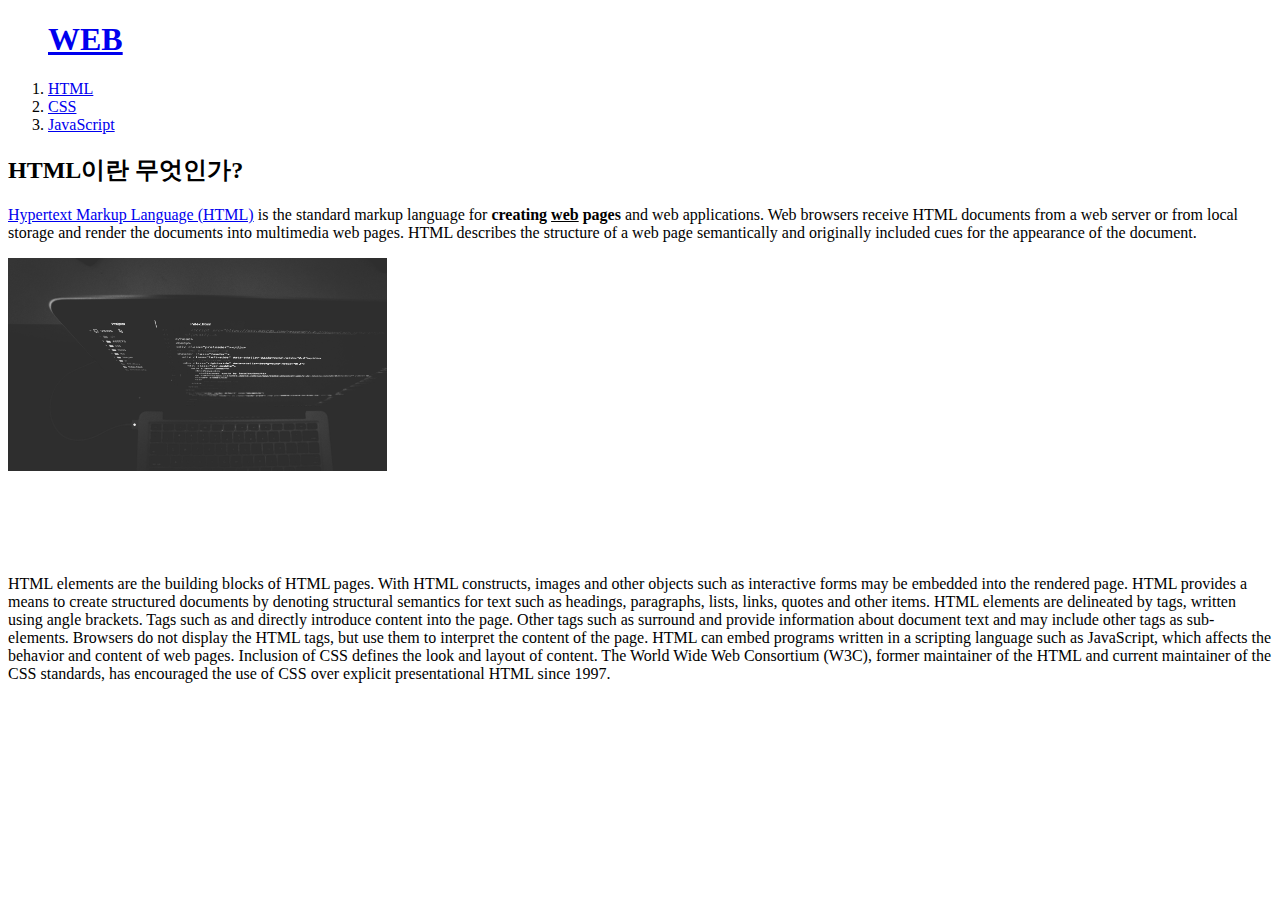
==== 1.html @ 010cc32f "15.웹사이트 완성" ====
<!DOCTYPE html>
<html>
<head>
<title>WEB1-HTML</title>
<meta charset="utf-8">
</head>
<body>
<ol>
    <h1><a href="index.html">WEB</a></h1>
    <li><a href="1.html">HTML</a></li>
    <li><a href="2.html">CSS</a></li>
    <li><a href="3.html">JavaScript</a></li>
</ol>
<h2>HTML이란 무엇인가?</h2>
<p><a href="https://www.w3.org/TR/html52/" target="_blank" title="World Wide Web Consortium">Hypertext Markup Language (HTML)</a> is the standard markup language for <strong>creating <u>web</u> pages</strong> and web applications.
Web browsers receive HTML documents from a web server or from local storage and render the documents into multimedia web pages. 
HTML describes the structure of a web page semantically and originally included cues for the appearance of the document.</p>
<img src="coding.jpg" width="30%">
<p style="margin-top: 100px;">HTML elements are the building blocks of HTML pages. With HTML constructs, images and other objects such as interactive forms may be embedded into the rendered page. 
HTML provides a means to create structured documents by denoting structural semantics for text such as headings, paragraphs, lists, links, quotes and other items. 
HTML elements are delineated by tags, written using angle brackets. Tags such as  and  directly introduce content into the page. Other tags such as  surround and 
provide information about document text and may include other tags as sub-elements. Browsers do not display the HTML tags, but use them to interpret the content of the page.
HTML can embed programs written in a scripting language such as JavaScript, which affects the behavior and content of web pages. Inclusion of CSS defines the look and layout of content. 
The World Wide Web Consortium (W3C), former maintainer of the HTML and current maintainer of the CSS standards, has encouraged the use of CSS over explicit presentational HTML since 1997.</p>
</body>
</html>
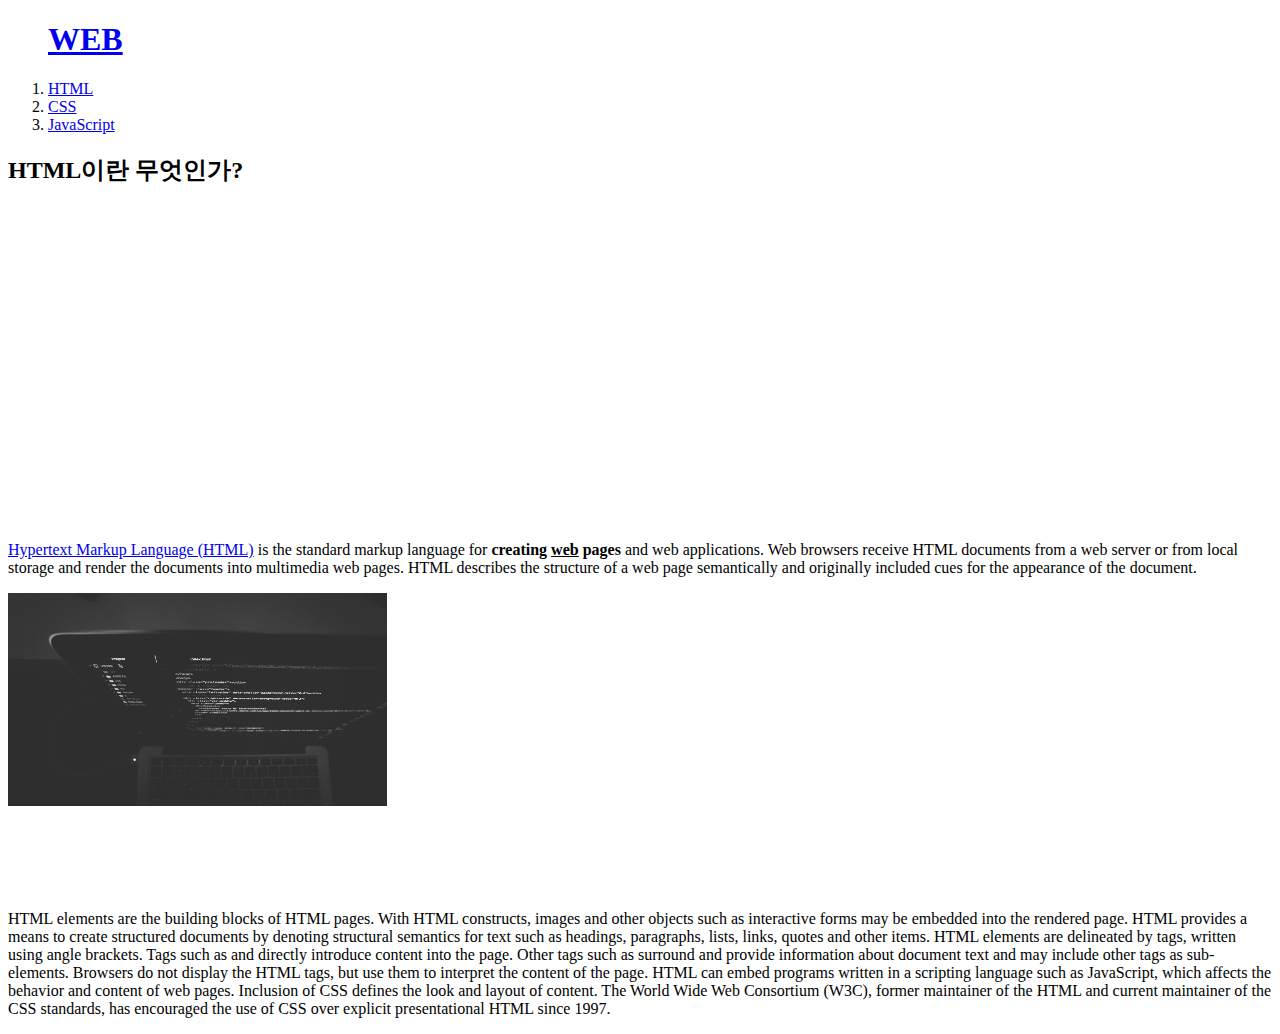
==== commit 3194d184: "댓글 기능 추가" ====
--- a/1.html
+++ b/1.html
@@ -12,6 +12,7 @@
     <li><a href="3.html">JavaScript</a></li>
 </ol>
 <h2>HTML이란 무엇인가?</h2>
+<p><iframe width="560" height="315" src="https://www.youtube.com/embed/7T7r_oSp0SE" frameborder="0" allow="accelerometer; autoplay; clipboard-write; encrypted-media; gyroscope; picture-in-picture" allowfullscreen></iframe></p>
 <p><a href="https://www.w3.org/TR/html52/" target="_blank" title="World Wide Web Consortium">Hypertext Markup Language (HTML)</a> is the standard markup language for <strong>creating <u>web</u> pages</strong> and web applications.
 Web browsers receive HTML documents from a web server or from local storage and render the documents into multimedia web pages. 
 HTML describes the structure of a web page semantically and originally included cues for the appearance of the document.</p>
@@ -22,5 +23,24 @@
 provide information about document text and may include other tags as sub-elements. Browsers do not display the HTML tags, but use them to interpret the content of the page.
 HTML can embed programs written in a scripting language such as JavaScript, which affects the behavior and content of web pages. Inclusion of CSS defines the look and layout of content. 
 The World Wide Web Consortium (W3C), former maintainer of the HTML and current maintainer of the CSS standards, has encouraged the use of CSS over explicit presentational HTML since 1997.</p>
+<p><div id="disqus_thread"></div>
+    <script>
+        /**
+        *  RECOMMENDED CONFIGURATION VARIABLES: EDIT AND UNCOMMENT THE SECTION BELOW TO INSERT DYNAMIC VALUES FROM YOUR PLATFORM OR CMS.
+        *  LEARN WHY DEFINING THESE VARIABLES IS IMPORTANT: https://disqus.com/admin/universalcode/#configuration-variables    */
+        /*
+        var disqus_config = function () {
+        this.page.url = PAGE_URL;  // Replace PAGE_URL with your page's canonical URL variable
+        this.page.identifier = PAGE_IDENTIFIER; // Replace PAGE_IDENTIFIER with your page's unique identifier variable
+        };
+        */
+        (function() { // DON'T EDIT BELOW THIS LINE
+        var d = document, s = d.createElement('script');
+        s.src = 'https://html-test-6.disqus.com/embed.js';
+        s.setAttribute('data-timestamp', +new Date());
+        (d.head || d.body).appendChild(s);
+        })();
+    </script>
+    <noscript>Please enable JavaScript to view the <a href="https://disqus.com/?ref_noscript">comments powered by Disqus.</a></noscript></p>
 </body>
 </html>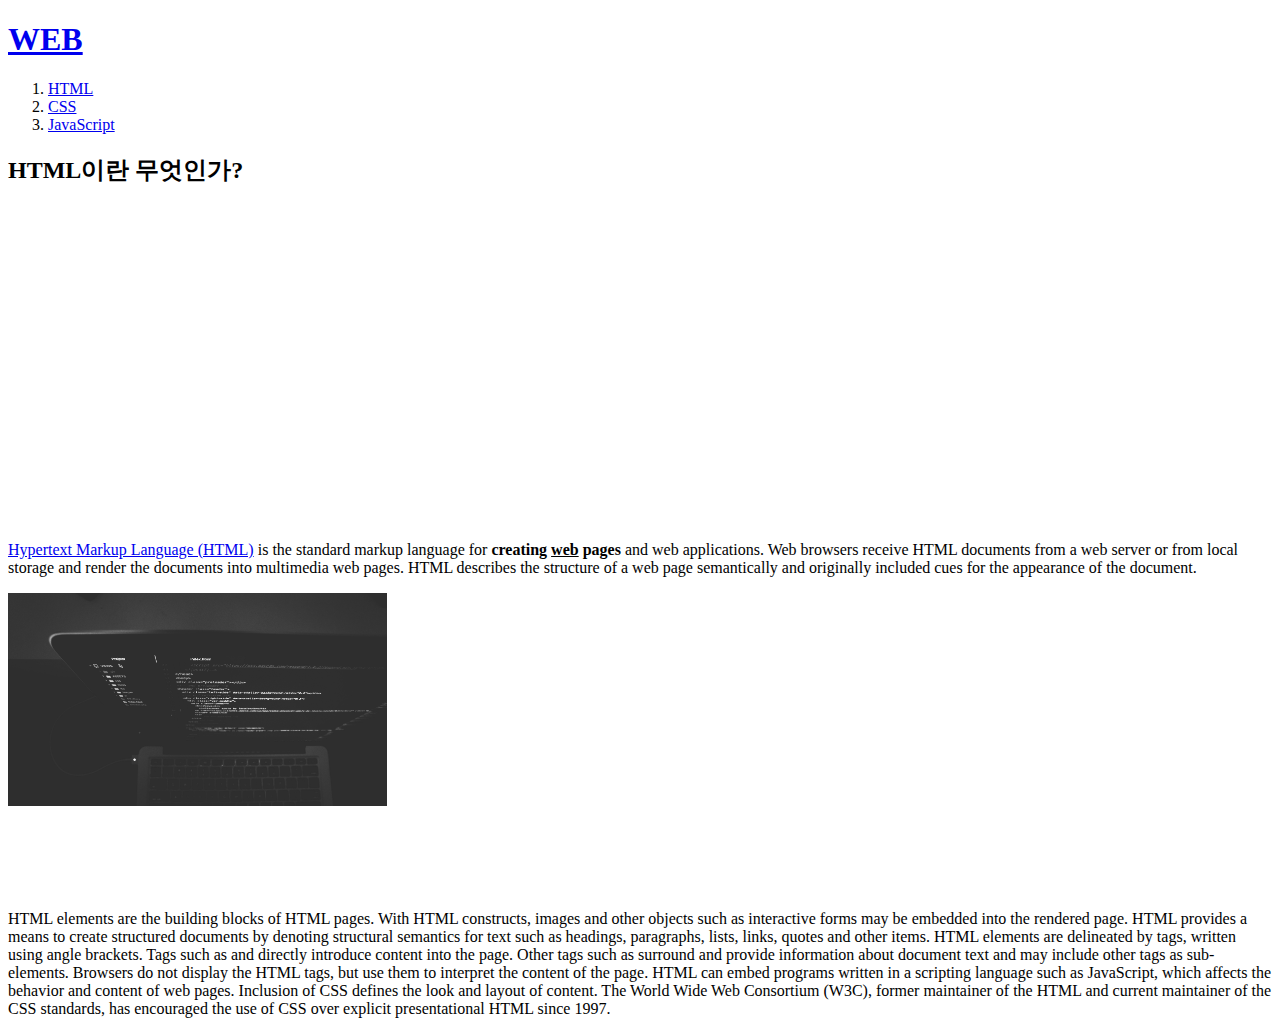
==== commit e350fcd7: "grid 공부10" ====
--- a/1.html
+++ b/1.html
@@ -3,14 +3,23 @@
 <head>
 <title>WEB1-HTML</title>
 <meta charset="utf-8">
+<!-- Global site tag (gtag.js) - Google Analytics -->
+<script async src="https://www.googletagmanager.com/gtag/js?id=G-YNGWRYLN6M"></script>
+<script>
+  window.dataLayer = window.dataLayer || [];
+  function gtag(){dataLayer.push(arguments);}
+  gtag('js', new Date());
+
+  gtag('config', 'G-YNGWRYLN6M');
+</script>
 </head>
 <body>
-<ol>
     <h1><a href="index.html">WEB</a></h1>
-    <li><a href="1.html">HTML</a></li>
-    <li><a href="2.html">CSS</a></li>
-    <li><a href="3.html">JavaScript</a></li>
-</ol>
+    <ol>
+        <li><a href="1.html">HTML</a></li>
+        <li><a href="2.html">CSS</a></li>
+        <li><a href="3.html">JavaScript</a></li>
+    </ol>
 <h2>HTML이란 무엇인가?</h2>
 <p><iframe width="560" height="315" src="https://www.youtube.com/embed/7T7r_oSp0SE" frameborder="0" allow="accelerometer; autoplay; clipboard-write; encrypted-media; gyroscope; picture-in-picture" allowfullscreen></iframe></p>
 <p><a href="https://www.w3.org/TR/html52/" target="_blank" title="World Wide Web Consortium">Hypertext Markup Language (HTML)</a> is the standard markup language for <strong>creating <u>web</u> pages</strong> and web applications.
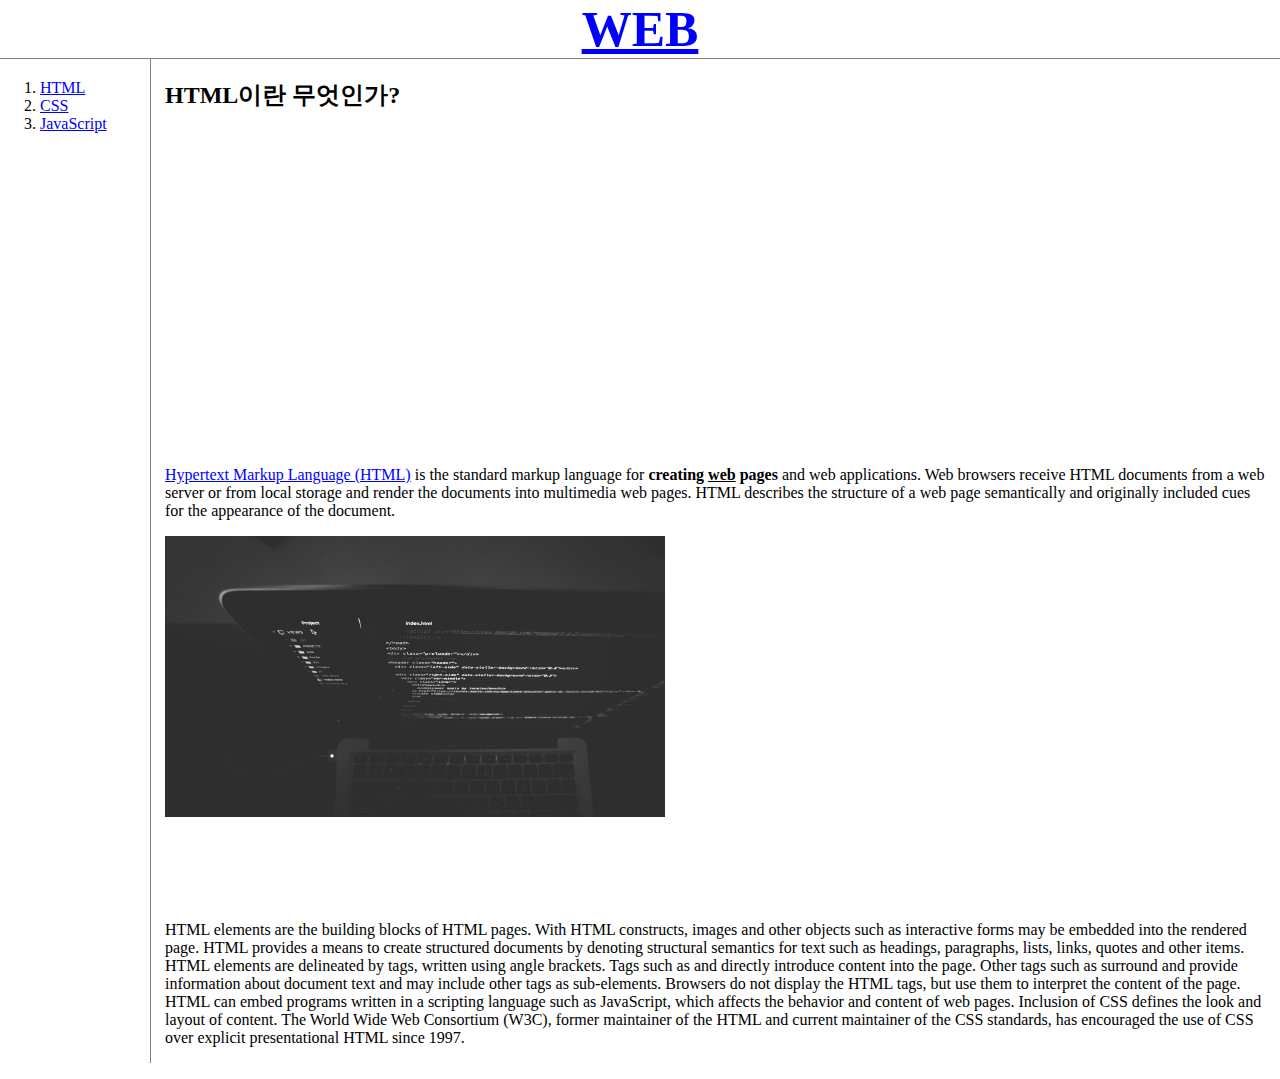
==== commit 7b03e056: "CSS 실습1" ====
--- a/1.html
+++ b/1.html
@@ -3,6 +3,7 @@
 <head>
 <title>WEB1-HTML</title>
 <meta charset="utf-8">
+<link rel="stylesheet" href="style.css"/>
 <!-- Global site tag (gtag.js) - Google Analytics -->
 <script async src="https://www.googletagmanager.com/gtag/js?id=G-YNGWRYLN6M"></script>
 <script>
@@ -15,23 +16,28 @@
 </head>
 <body>
     <h1><a href="index.html">WEB</a></h1>
+<div id="grid">
     <ol>
         <li><a href="1.html">HTML</a></li>
         <li><a href="2.html">CSS</a></li>
         <li><a href="3.html">JavaScript</a></li>
     </ol>
-<h2>HTML이란 무엇인가?</h2>
-<p><iframe width="560" height="315" src="https://www.youtube.com/embed/7T7r_oSp0SE" frameborder="0" allow="accelerometer; autoplay; clipboard-write; encrypted-media; gyroscope; picture-in-picture" allowfullscreen></iframe></p>
-<p><a href="https://www.w3.org/TR/html52/" target="_blank" title="World Wide Web Consortium">Hypertext Markup Language (HTML)</a> is the standard markup language for <strong>creating <u>web</u> pages</strong> and web applications.
-Web browsers receive HTML documents from a web server or from local storage and render the documents into multimedia web pages. 
-HTML describes the structure of a web page semantically and originally included cues for the appearance of the document.</p>
-<img src="coding.jpg" width="30%">
-<p style="margin-top: 100px;">HTML elements are the building blocks of HTML pages. With HTML constructs, images and other objects such as interactive forms may be embedded into the rendered page. 
-HTML provides a means to create structured documents by denoting structural semantics for text such as headings, paragraphs, lists, links, quotes and other items. 
-HTML elements are delineated by tags, written using angle brackets. Tags such as  and  directly introduce content into the page. Other tags such as  surround and 
-provide information about document text and may include other tags as sub-elements. Browsers do not display the HTML tags, but use them to interpret the content of the page.
-HTML can embed programs written in a scripting language such as JavaScript, which affects the behavior and content of web pages. Inclusion of CSS defines the look and layout of content. 
-The World Wide Web Consortium (W3C), former maintainer of the HTML and current maintainer of the CSS standards, has encouraged the use of CSS over explicit presentational HTML since 1997.</p>
+    <div id="article">
+        <h2>HTML이란 무엇인가?</h2>
+        <p><iframe width="560" height="315" src="https://www.youtube.com/embed/7T7r_oSp0SE" frameborder="0" allow="accelerometer; autoplay; clipboard-write; encrypted-media; gyroscope; picture-in-picture" allowfullscreen></iframe></p>
+        <p><a href="https://www.w3.org/TR/html52/" target="_blank" title="World Wide Web Consortium">Hypertext Markup Language (HTML)</a> is the standard markup language for <strong>creating <u>web</u> pages</strong> and web applications.
+        Web browsers receive HTML documents from a web server or from local storage and render the documents into multimedia web pages. 
+        HTML describes the structure of a web page semantically and originally included cues for the appearance of the document.</p>
+        <img src="coding.jpg" width="500px">
+        <p style="margin-top: 100px;">HTML elements are the building blocks of HTML pages. With HTML constructs, images and other objects such as interactive forms may be embedded into the rendered page. 
+        HTML provides a means to create structured documents by denoting structural semantics for text such as headings, paragraphs, lists, links, quotes and other items. 
+        HTML elements are delineated by tags, written using angle brackets. Tags such as  and  directly introduce content into the page. Other tags such as  surround and 
+        provide information about document text and may include other tags as sub-elements. Browsers do not display the HTML tags, but use them to interpret the content of the page.
+        HTML can embed programs written in a scripting language such as JavaScript, which affects the behavior and content of web pages. Inclusion of CSS defines the look and layout of content. 
+        The World Wide Web Consortium (W3C), former maintainer of the HTML and current maintainer of the CSS standards, has encouraged the use of CSS over explicit presentational HTML since 1997.
+        </p>
+    </div>
+</div>
 <p><div id="disqus_thread"></div>
     <script>
         /**
--- a/style.css
+++ b/style.css
@@ -0,0 +1,45 @@
+body{
+    margin:0px;
+}
+a{
+    color:blue;
+    text-decoration:underline;
+    }
+#active{
+    color:red;
+}
+
+h1{
+    font-size: 50px;
+    text-align: center;
+    border-bottom:1px solid gray;
+    margin:0;
+    padding:20;
+}
+#grid ol{
+    border-right:1px solid gray;
+    width:100px;
+    margin:0;
+    padding:20px;
+    padding-left:40px;
+    padding-right: 10px;
+}
+#grid{
+    display:grid;
+    grid-template-columns: 150px 1fr;
+}
+#grid #article{
+    padding-left: 15px;
+    padding-right: 15px;
+}
+@media(max-width:800px){
+        #grid{
+        display:block;
+    }
+        #grid ol{
+            border-right:none;
+        }
+        #grid #article{
+            border-top:1px solid gray;
+        }
+}